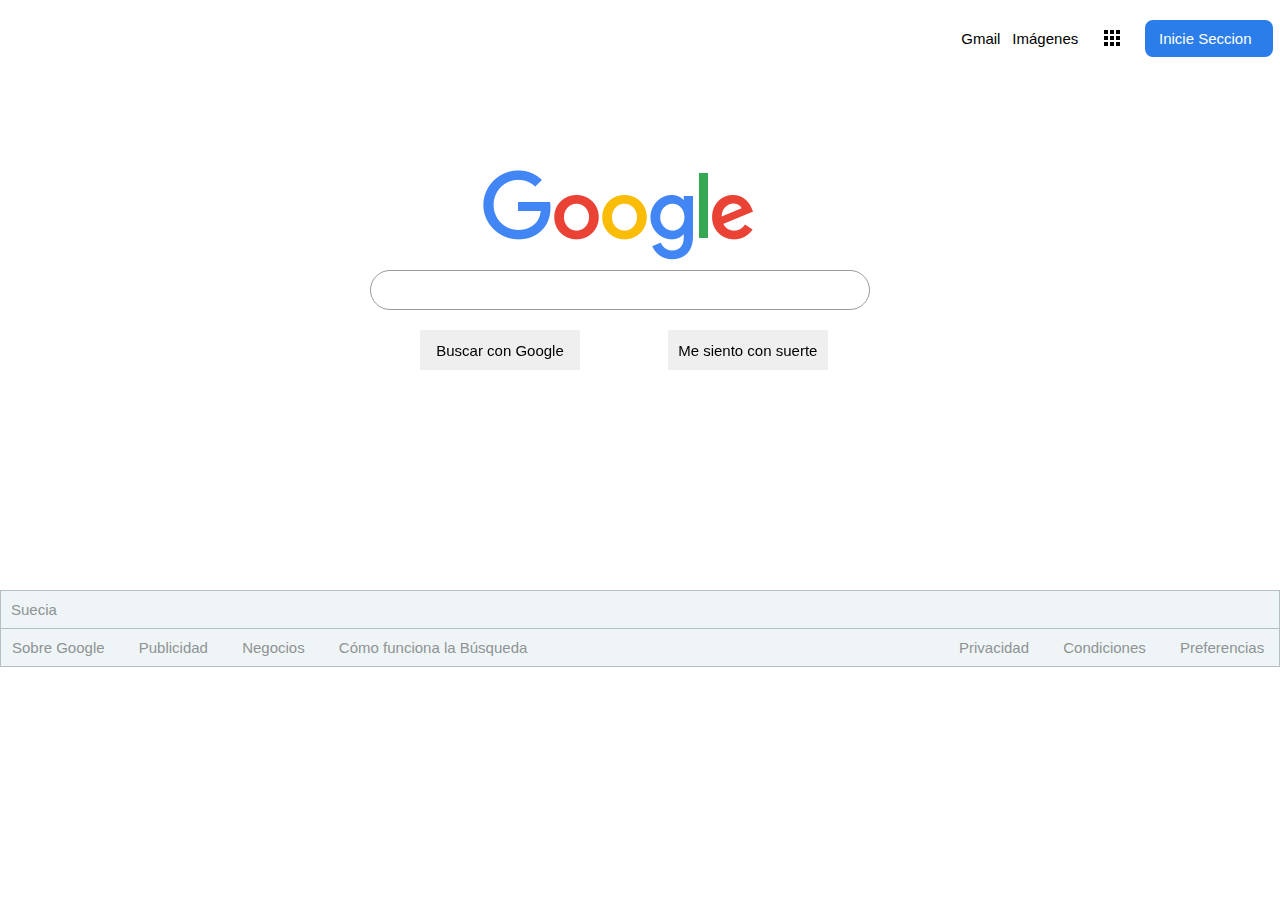
==== index.html @ e849992e "Primer commit" ====
<!DOCTYPE html>
<html lang="en">
<head>
    <meta charset="UTF-8">
    <meta http-equiv="X-UA-Compatible" content="IE=edge">
    <meta name="viewport" content="width=device-width, initial-scale=1.0">
    <title>Google</title>
    <link rel="shortcut icon" href="./imagenes/favicon.png" type="image/x-icon">
    <link rel="stylesheet" href="./style.css">
</head>
<body>
    <header>
        <div class="headercmp">
            <nav class=" menunav-is">
                 <ul class="menunavis-ul">
                    <li class="menunavis-ul--li"><a href="#">Inicie Seccion</a>
                    </li>
                 </ul>
            </nav>
            <div class="menuapps">
                 <input type="checkbox" id="menu">
                 <label class="menuapps-label" for="menu"><img class="menuapps-img" src="./imagenes/black-24dp/1x/outline_apps_black_24dp.png" alt=""></label>
                <div class="menu-enlaces">
                    <div class="me1">
                        <img  class="me1-img" src="./icos/contacts.png" alt="">
                        <a href="#">Cuentas</a>
                    </div>
                    <div class="me1">
                        <img class="me1-img" src="./icos/translate.png" alt="">
                        <a href="#">Traductor</a>
                     </div>
                    <div class="me1">
                         <img class="me1-img" src="./icos/photos.png" alt="">
                         <a href="#">Fotos</a>
                     </div>
                    <div class="me1">
                        <img class="me1-img" src="./icos/maps.png" alt="">
                        <a href="#">Maps</a>
                    </div>
                    <div class="me1">
                        <img class="me1-img" src="./icos/google.png" alt="">
                        <a href="#">Busquedas</a>
                    </div>
                    <div class="me1">
                        <img class="me1-img" src="./icos/calendar.png" alt="">
                        <a href="#">Calendario</a>
                    </div>
                    <div class="me1">
                        <img class="me1-img" src="./icos/meet.png" alt="">
                        <a href="#">Meet</a>
                    </div>
                    <div class="me1">
                        <img class="me1-img" src="./icos/gmail.png" alt="">
                         <a href="#">Gmail</a>
                    </div>
                    <div class="me1">
                        <img class="me1-img" src="./icos/drive.png" alt="">
                        <a href="#s">Drive</a></div>
                    </div>  
                </div>
            <nav class="menunav">
                 <ul class="menunav-ul">
                    <li class="menunav-ul--li"><a href="#">Gmail</a></li>
                    <li class="menunav-ul--li"><a href="#">Imágenes</a></li>
                </ul>
            </nav> 
        </div> 
    </header>
    <main>
             <div class="lg">
                 <img class="lgoogle" src="./imagenes/google.png" alt="logo de google">
             </div>
    </main>
        <form action="" class="busqueda">
            <label for="buscar">
                <input type="text" id="buscar" aria-autocomplete="both" title="Buscar"> 
            </label>
         <div class="cds">
            <button class="cdsb">Buscar con Google</button>
            <button class="cdsb">Me siento con suerte</button>
         </div>
        </form>
    <footer>
        <div class="linea1">
          <a href="#">Suecia</a>  
        </div>
        <div class="linea2">
            <div class="lineab">
                <a href="#">Sobre Google</a>
                <a href="#">Publicidad</a>
                <a href="#">Negocios</a>
                <a href="#">Cómo funciona la Búsqueda</a>
            </div>
            <div class="lineac">
                <a href="#">Privacidad</a>
                <a href="#">Condiciones</a>
                <a href="#">Preferencias</a> 
            </div>
        </div>   
    </footer>
</body>
</html>
---- style.css ----
/*Comando Universar*/
* {
    box-sizing: border-box;
    margin: 0;
    padding: 0;
}
html {
    font-size: 62.5%;
    font-family: arial;
}
/*HEADER*/
 header {
    width: 100%;
}
/*menu gmail, imágenes e inicio de sesion*/
.menunav, .menunav-is {
    width: 34%;
    list-style: none;
    float: right;
    margin-top: 10px;
}
/*Menu gmail e imagenes*/
.menunav-ul {
    margin-left: 274px;
}
.menunav-ul li {
    display: inline-block;
    font-size: 1.5rem;
    width: 30%;
}
.menunav-ul--li a {
    padding: 10px 20px;
    display: inline-block;
    color: #000;
    text-decoration: none;
    text-align: center;
}
.menunav-ul--li a:hover {
    text-decoration: underline;
}
/*Inicio Sesion*/  
.menunav-is {
    width: 10%;
    margin: 10px 7px 7px 9px;
    border-radius: 8px;
    background:#2b7de9;
    color: #fff;
}
.menunavis-ul--li {
    display: inline-block;
    font-size: 1.5rem;
    margin: 10px 13px 10px 14px; 
}
.menunavis-ul li a {
    text-decoration: none;
    text-align: center;
    color: #fff;
}
.menunavis-ul li a:hover {
    color: #fff;
}
/*Estilo de caja hamburguesa*/
.me1 {
    display: inline-block;
    cursor: pointer;
    text-align: center;
    width: 30%;
    margin: 10px 0;
    padding: 5px;
}
.me1:hover {
    background: rgb(159, 203, 236, .5);
}
.me1 a {
    text-decoration: none;
    color: #04385E;
    font-size: 1.1rem;
}
.me1 a:hover {
    color: #04385E;
}
.me1 a:link {
    color: #04385E;
}
.me1 a:active {
    color: #04385E;
}
.me1-img {
    width: 50px;
    height: auto;
    display: block;
    padding: 5px;
}
/*Menu interior*/
.menuapps {
    display: inline-block;
    background: #fff;
    width: 2%;
    float: right;
    margin: 0 12px 0 -4px;
}
.menuapps-img {
    float: right;
    padding: 16px 0px 10px 0;
}
/*Menu hamburguesa*/
    /*Abrir y cerrar */
.menu-enlaces {
    display: none;
    height: auto;
    margin: 10px;
    padding: 20px;
    border-radius: 10px;
    box-shadow: 0px 2px 4px 2px rgb(126, 123, 123);
}
#menu:checked ~ .menu-enlaces {
    display: block;
    position: fixed;
    width: 17%;
    height: 45%;
    margin: 57px 16px 10px -123px;
    padding: 12px 14px 10px 17px;
}
#menu {
    display: none;
}
/*MAIN*/
.lgoogle {
    display: block;
    margin: 30px 45px;
    position: absolute;
    top: 140px;
    right: 480px;
}
.busqueda {
    position: fixed;
    top: 260px;
    right: 400px;
}
#buscar {
    margin: 10px;
    width: 500px;
    height: 40px;
    border: 1px solid #999;
    border-radius: 30px;
}
.cds {

}
.cdsb {
    width: 160px;
    height: 40px;
    margin: 10px 25px 10px 60px;
    border: 0 solid rgb(245, 249, 250, .5);
    font-size: 15px;
}
/*FOOTER*/
footer {
    position: relative;
    top: 580px;
    font-size: 15px;
}
.linea1 {
    margin: 10px 0 -1px 0;
    padding: 10px 0px 10px 10px;
    border: 1px solid #B5C0C2;
    background: #EFF5F7; 
}
.linea1 a {
    text-decoration: none;
    color: #8E9394; 
}
.linea1 a:hover {
    color: #8E9394;
}
.linea2 {
    padding: 10px 0px 10px 10px;
    border: 1px solid #B5C0C2;
    background: #EFF5F7; 
    width: 100%;
}
.lineab, .lineac {
    width: 30%;
    display: inline;
    margin: 0 -217px 10px -19px;
}
.lineac {
    float: right;
}
.lineab a, .lineac a {
    margin-left: 10px;
    padding: 10px;
    text-decoration: none;
    color: #8E9394 ;
}
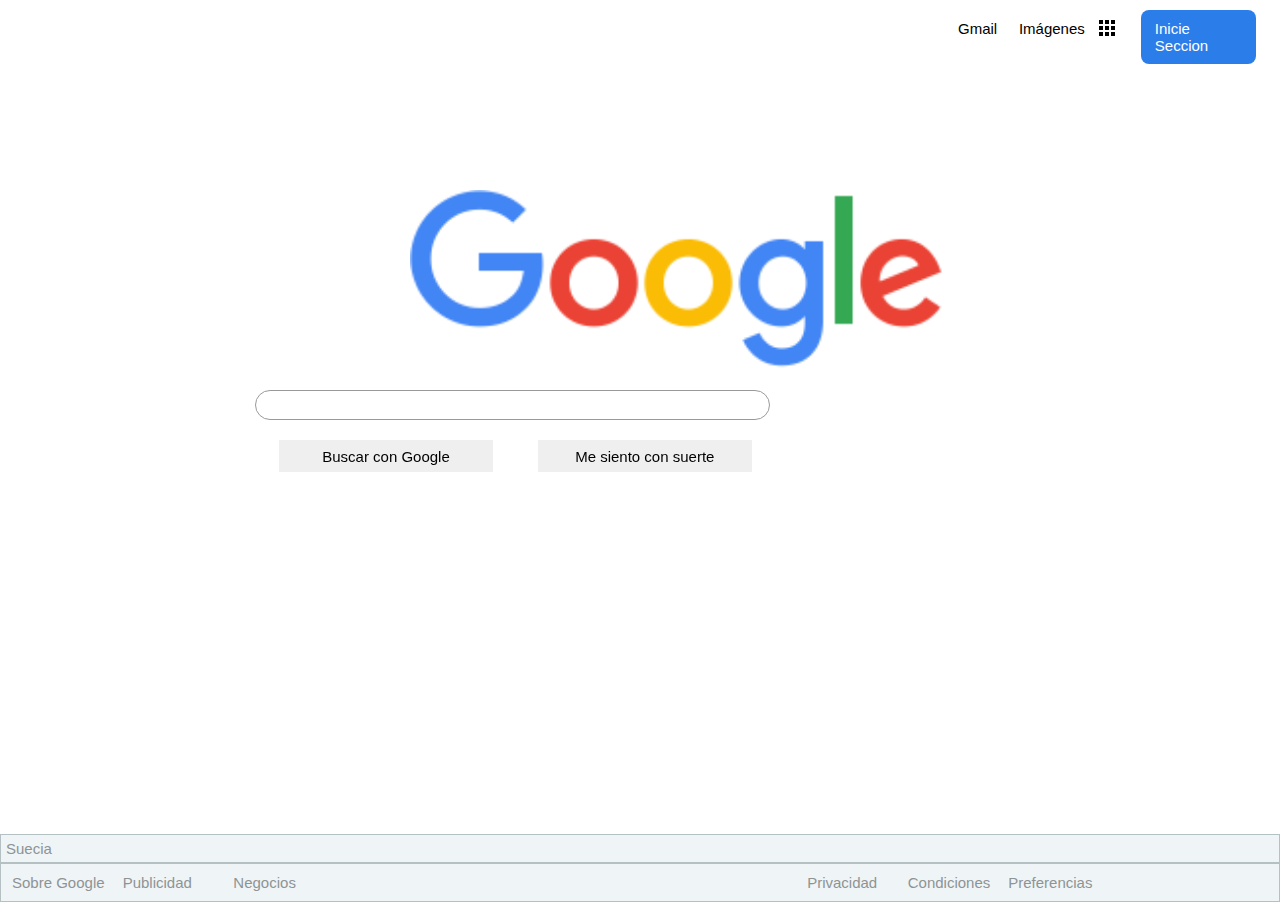
==== commit d599f353: "Cambio de hojas de styles" ====
--- a/index.html
+++ b/index.html
@@ -1,102 +1,123 @@
 <!DOCTYPE html>
 <html lang="en">
-<head>
-    <meta charset="UTF-8">
-    <meta http-equiv="X-UA-Compatible" content="IE=edge">
-    <meta name="viewport" content="width=device-width, initial-scale=1.0">
-    <title>Google</title>
-    <link rel="shortcut icon" href="./imagenes/favicon.png" type="image/x-icon">
-    <link rel="stylesheet" href="./style.css">
-</head>
-<body>
-    <header>
-        <div class="headercmp">
-            <nav class=" menunav-is">
-                 <ul class="menunavis-ul">
-                    <li class="menunavis-ul--li"><a href="#">Inicie Seccion</a>
-                    </li>
-                 </ul>
-            </nav>
-            <div class="menuapps">
-                 <input type="checkbox" id="menu">
-                 <label class="menuapps-label" for="menu"><img class="menuapps-img" src="./imagenes/black-24dp/1x/outline_apps_black_24dp.png" alt=""></label>
-                <div class="menu-enlaces">
-                    <div class="me1">
-                        <img  class="me1-img" src="./icos/contacts.png" alt="">
-                        <a href="#">Cuentas</a>
-                    </div>
-                    <div class="me1">
-                        <img class="me1-img" src="./icos/translate.png" alt="">
-                        <a href="#">Traductor</a>
-                     </div>
-                    <div class="me1">
-                         <img class="me1-img" src="./icos/photos.png" alt="">
-                         <a href="#">Fotos</a>
-                     </div>
-                    <div class="me1">
-                        <img class="me1-img" src="./icos/maps.png" alt="">
-                        <a href="#">Maps</a>
-                    </div>
-                    <div class="me1">
-                        <img class="me1-img" src="./icos/google.png" alt="">
-                        <a href="#">Busquedas</a>
-                    </div>
-                    <div class="me1">
-                        <img class="me1-img" src="./icos/calendar.png" alt="">
-                        <a href="#">Calendario</a>
-                    </div>
-                    <div class="me1">
-                        <img class="me1-img" src="./icos/meet.png" alt="">
-                        <a href="#">Meet</a>
-                    </div>
-                    <div class="me1">
-                        <img class="me1-img" src="./icos/gmail.png" alt="">
-                         <a href="#">Gmail</a>
-                    </div>
-                    <div class="me1">
-                        <img class="me1-img" src="./icos/drive.png" alt="">
-                        <a href="#s">Drive</a></div>
+    <head>
+        <meta charset="UTF-8">
+        <meta http-equiv="X-UA-Compatible" content="IE=edge">
+        <meta name="viewport" content="width=device-width, initial-scale=1.0">
+        <title>Google</title>
+        <link rel="shortcut icon" href="./imagenes/favicon.png" type="image/x-icon">
+        <link rel="stylesheet" href="./moviel.css">
+        <link rel="stylesheet" href="./table.css">
+        <link rel="stylesheet" href="./desktop.css">
+    </head>
+    <body>
+        <header>
+            <div class="headercmp">
+                <nav class=" menunav-is">
+                    <ul class="menunavis-ul">
+                        <li class="menunavis-ul--li">
+                            <a href="#">Inicie Seccion</a>
+                        </li>
+                    </ul>
+                </nav>
+                <div class="menuapps">
+                    <input type="checkbox" id="menu">
+                    <label class="menuapps-label" for="menu">
+                        <img class="menuapps-img" src="./imagenes/black-24dp/1x/outline_apps_black_24dp.png" alt="">
+                    </label>
+                    <div class="menu-enlaces">
+                        <div class="me1">
+                            <img  class="me1-img" src="./icos/contacts.png" alt="">
+                            <a href="#">Cuentas</a>
+                        </div>
+                        <div class="me1">
+                            <img class="me1-img" src="./icos/translate.png" alt="">
+                            <a href="#">Traductor</a>
+                        </div>
+                        <div class="me1">
+                            <img class="me1-img" src="./icos/photos.png" alt="">
+                            <a href="#">Fotos</a>
+                        </div>
+                        <div class="me1">
+                            <img class="me1-img" src="./icos/maps.png" alt="">
+                            <a href="#">Maps</a>
+                        </div>
+                        <div class="me1">
+                            <img class="me1-img" src="./icos/google.png" alt="">
+                            <a href="#">Busquedas</a>
+                        </div>
+                        <div class="me1">
+                            <img class="me1-img" src="./icos/calendar.png" alt="">
+                            <a href="#">Calendario</a>
+                        </div>
+                        <div class="me1">
+                            <img class="me1-img" src="./icos/meet.png" alt="">
+                            <a href="#">Meet</a>
+                        </div>
+                        <div class="me1">
+                            <img class="me1-img" src="./icos/gmail.png" alt="">
+                            <a href="#">Gmail</a>
+                        </div>
+                        <div class="me1">
+                            <img class="me1-img" src="./icos/drive.png" alt="">
+                            <a href="#s">Drive</a>
+                        </div>
                     </div>  
                 </div>
-            <nav class="menunav">
-                 <ul class="menunav-ul">
-                    <li class="menunav-ul--li"><a href="#">Gmail</a></li>
-                    <li class="menunav-ul--li"><a href="#">Imágenes</a></li>
-                </ul>
-            </nav> 
-        </div> 
-    </header>
-    <main>
-             <div class="lg">
-                 <img class="lgoogle" src="./imagenes/google.png" alt="logo de google">
-             </div>
-    </main>
-        <form action="" class="busqueda">
-            <label for="buscar">
-                <input type="text" id="buscar" aria-autocomplete="both" title="Buscar"> 
-            </label>
-         <div class="cds">
-            <button class="cdsb">Buscar con Google</button>
-            <button class="cdsb">Me siento con suerte</button>
-         </div>
-        </form>
-    <footer>
-        <div class="linea1">
-          <a href="#">Suecia</a>  
-        </div>
-        <div class="linea2">
-            <div class="lineab">
-                <a href="#">Sobre Google</a>
-                <a href="#">Publicidad</a>
-                <a href="#">Negocios</a>
-                <a href="#">Cómo funciona la Búsqueda</a>
+                <nav class="menunav">
+                    <ul class="menunav-ul">
+                        <li class="menunav-ul--li">
+                            <a href="#">Gmail</a>
+                        </li>
+                        <li class="menunav-ul--li">
+                            <a href="#">Imágenes</a>
+                        </li>
+                    </ul>
+                </nav> 
+            </div> 
+        </header>
+        <main>
+            <div class="lg">
+                <img class="lgoogle" src="./imagenes/google.png" alt="logo de google">
             </div>
-            <div class="lineac">
-                <a href="#">Privacidad</a>
-                <a href="#">Condiciones</a>
-                <a href="#">Preferencias</a> 
+            <form action="" class="busqueda">
+                <label for="buscar">
+                    <input type="text" id="buscar" aria-autocomplete="both" title="Buscar"> 
+                 </label>
+                <div class="cds">
+                    <button class="cdsb">Buscar con Google</button>
+                    <button class="cdsb">Me siento con suerte</button>
+                </div>
+            </form>
+        </main> 
+        <footer>
+            <div class="linea1">
+                <a href="#">Suecia</a>  
             </div>
-        </div>   
-    </footer>
-</body>
+            <div class="linea2">
+                <div class="lineab">
+                    <div class="lineab1">
+                        <a href="#">Sobre Google</a>
+                    </div>
+                    <div class="lineab1">
+                        <a href="#">Publicidad</a>
+                    </div>
+                    <div class="lineab1">
+                        <a href="#">Negocios</a>
+                    </div>
+                </div>
+                <div class="lineac">
+                    <div class="lineac1">
+                        <a href="#">Privacidad</a>
+                    </div>
+                    <div class="lineac1">
+                        <a href="#">Condiciones</a>
+                    </div>
+                    <div class="lineac1">
+                        <a href="#">Preferencias</a> 
+                    </div>                    
+                </div>
+            </div>   
+        </footer>
+    </body>
 </html>--- a/moviel.css
+++ b/moviel.css
@@ -0,0 +1,214 @@
+/*Comando Universar*/
+* {
+    box-sizing: border-box;
+    margin: 0;
+    padding: 0;
+}
+html {
+    font-size: 62.5%;
+    font-family: Arial, Helvetica, sans-serif;
+}
+
+/*HEADER*/
+header {
+    font-size: 1rem;
+}
+
+/*menu gmail, imágenes e inicio de sesion*/
+.menunav {
+    list-style: none;
+    float: right;
+    margin-top: 10px;
+}
+.menunav-is {
+    list-style: none;
+    float: right;
+    margin: 10px;
+}
+
+/*Menu gmail e imagenes*/
+.menunav-ul li {
+    display: inline-block;
+    width: 38%;
+}
+.menunav-ul--li a {
+    margin: 10px;
+    display: inline-block;
+    color: #000;
+    text-decoration: none;
+    text-align: center;
+}
+.menunav-ul--li a:hover {
+    text-decoration: underline;
+}
+
+/*Inicio Sesion*/  
+.menunav-is {
+    width: 27%;
+    border-radius: 8px;
+    background:#2b7de9;
+    color: #fff;
+}
+.menunavis-ul--li {
+    margin: 10px 10px 10px 14px; 
+    list-style: none;
+}
+.menunavis-ul li a {
+    text-decoration: none;
+    text-align: center;
+    color: #fff;
+}
+.menunavis-ul li a:hover {
+    color: #fff;
+}
+
+/*Estilo de caja hamburguesa*/
+.me1 {
+    display: inline-block;
+    cursor: pointer;
+    text-align: center;
+    width: 30%;
+    margin: -1px 0;
+    padding: 1px;
+}
+.me1:hover {
+    background: rgb(159, 203, 236, .5);
+}
+.me1 a {
+    text-decoration: none;
+    color: #04385E;
+    font-size: 0.9rem;
+    text-align: justify;
+}
+.me1 a:hover {
+    color: #04385E;
+}
+.me1 a:link {
+    color: #04385E;
+}
+.me1 a:active {
+    color: #04385E;
+}
+.me1-img {
+    width: 4.5rem;
+    height: auto;
+    display: block;
+    padding: 5px;
+    font-size: 0.5rem;
+}
+
+/*Menu interior*/
+.menuapps {
+    display: inline-block;
+    background: #fff;
+    width: 16%;
+    float: right;
+    margin: 0 12px 0 -4px;
+}
+.menuapps-img {
+    float: right;
+    padding: 16px 0px 10px 0;
+}
+/*Menu hamburguesa*/
+    /*Abrir y cerrar */
+.menu-enlaces {
+    display: none;
+    height: auto;
+    margin: 10px;
+    padding: 20px;
+    background: white;
+    border-radius: 10px;
+    box-shadow: 0px 2px 4px 2px rgb(126, 123, 123);
+    z-index: 1;
+}
+#menu:checked ~ .menu-enlaces {
+    display: block;
+    position: fixed;
+    width: 56%;
+    height: 34%;
+    margin: 41px 16px 10px -60px;
+    padding: 12px 14px 10px 17px;
+}
+#menu {
+    display: none;
+}
+
+/*MAIN*/  
+main {
+    position: fixed;
+}  
+.lgoogle {
+    display: block;
+    width: 60%;
+    margin: 174px 130px 20px 60px;
+}
+.busqueda {
+    position: fixed;
+    top: 239px;
+    right: 39px;
+}
+#buscar {
+    margin: 10px;
+    width: 230px;
+    height: 30px;
+    border: 1px solid #999;
+    border-radius: 30px;
+}
+.cdsb {
+    display: inline;
+    width: 41%;
+    height: 25px;
+    margin: 10px 9px 10px 8px;
+    border: 0 solid rgb(245, 249, 250, .5);
+    font-size: 1.1rem;
+}
+/*FOOTER*/
+
+footer {
+    position: relative;
+    top: 466px;
+    font-size: 1rem;
+    width: 100%;
+}
+
+.linea1 {
+    display: inline-block;
+    width: 100%;
+    padding: 5px ;
+    border: 1px solid #B5C0C2;
+    background: #EFF5F7; 
+}
+
+.linea1 a {
+    text-decoration: none;
+    color: #8E9394; 
+}
+
+.linea1 a:hover {
+    color: #8E9394;
+}
+
+.linea2 {
+    padding: 10px 0px 10px 10px;
+    border: 1px solid #B5C0C2;
+    background: #EFF5F7; 
+    width: 100%;
+    display: inline-block;
+}
+
+.lineab, .lineac {
+    width: 30%;
+    display: inline;
+}
+
+.lineab1, .lineac1 {
+    display: inline-block;
+    margin: 0px 15px 4px 33px;
+    width: 28%;
+}
+.lineab1 a, .lineac1 a{
+    text-align: center;
+    padding: 10px;
+    text-decoration: none;
+    color: #8E9394 ;
+}
--- a/table.css
+++ b/table.css
@@ -0,0 +1,62 @@
+@media (min-width:768px){
+    header {
+        font-size: 1.5rem;
+    }
+    .menuapps {
+        width: 6%;
+    }
+    .menunav-is {
+        width: 16%;
+        margin: 10px 24px 10px 10px;
+    }
+    #menu:checked ~ .menu-enlaces {
+        width: 25%;
+        height: 23%;
+    }
+
+    /*MAIN*/
+    .lgoogle {
+       margin: 170px 200px 22px 182px;
+    }
+    .busqueda {
+        top: 300px;
+        right: 160px;
+    }
+    #buscar {
+        width: 430px;
+    }
+    .cdsb {
+        width: 38%;
+        height: 25px;
+        margin: 10px 8px 10px 27px;
+        font-size: 1.2rem;
+    }
+    /*FOOTER*/
+
+    footer {
+    top: 500px;
+    width: 100%;
+    }
+    .linea1 {
+        padding: 5px;
+    }
+    .lineab {
+        display: inline-block;
+    }
+    .lineab1{
+        margin:0;
+        
+    }
+    .lineab1 a{
+        padding: 6px 0px 5px 1px;
+    }
+    .lineac {
+        float: right;
+        width: 38%;
+    }
+    .lineac1 {
+        margin: 0;
+        width: 20%;
+    }
+
+}--- a/desktop.css
+++ b/desktop.css
@@ -0,0 +1,45 @@
+@media (min-width:1000px) {
+    .menunav-is {
+        width: 9%;
+    }
+    .menuapps {
+        width: 2%;
+    }
+    #menu:checked ~ .menu-enlaces {
+        width: 15%;
+        height: 25%;
+        margin: 54px 16px 10px -180px;
+    }
+    .me1-img {
+        width: 76%;
+        margin: 5px 0 5px 8px;
+        padding: 0;
+    }
+    .me1 {
+        margin: 1px;
+        padding: 0;
+    }
+    .me1 a {
+        font-size: 1.3rem;
+    }
+    .lgoogle {
+       margin: 190px 209px 250px 410px;
+    }
+    .busqueda {
+        top: 380px;
+        right: 500px;
+    }
+    #buscar {
+        width: 515px;
+    }
+    .cdsb {
+        width: 40%;
+        height: 32px;
+        margin: 10px 8px 10px 34px;
+        font-size: 1.5rem;
+    }
+    footer {
+        top: 760px;
+        font-size: 1.5rem;
+    }
+}
